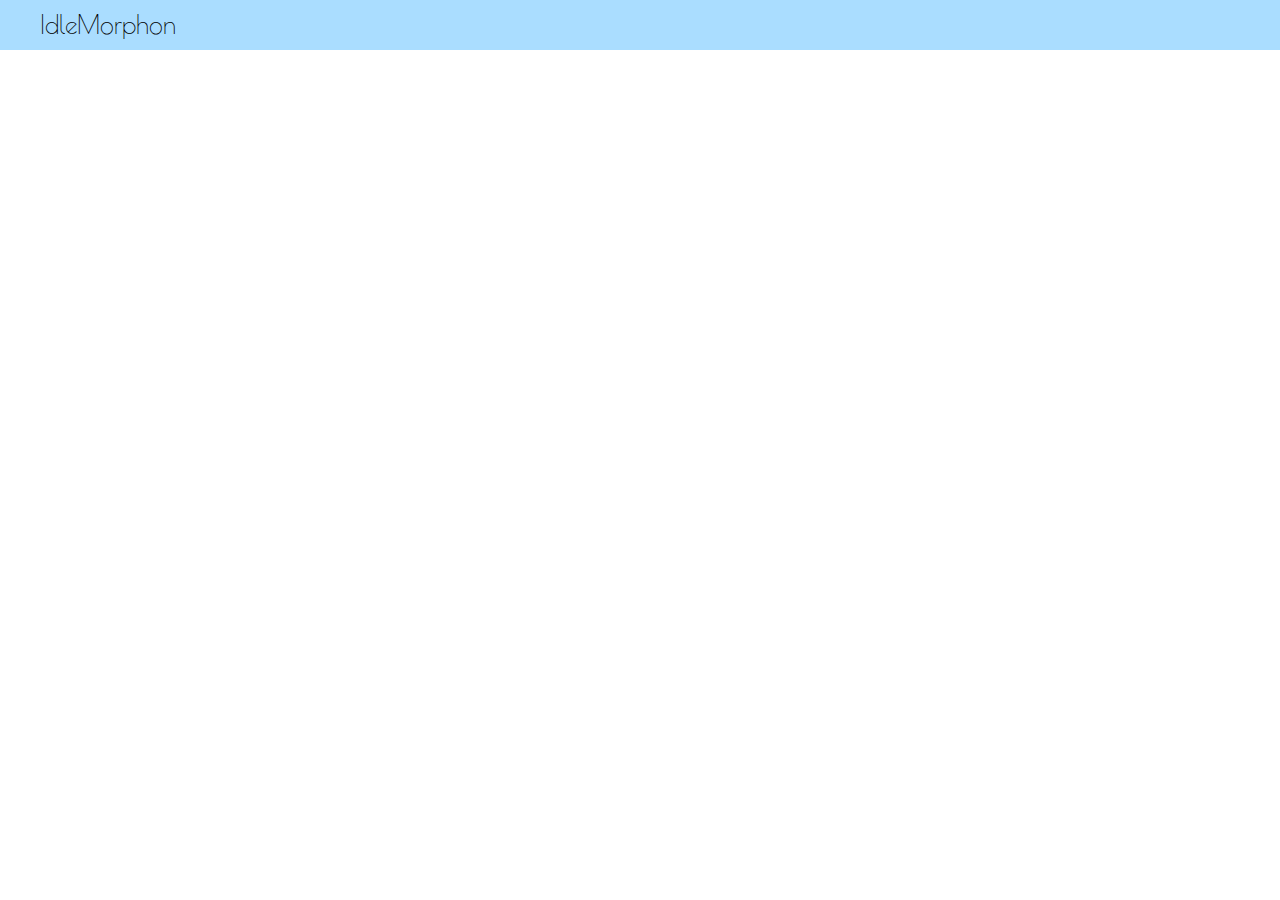
==== JS_v0/index.html @ ed519862 "Node Types & Liquid Gauges" ====
<!doctype html>

<html lang="en">
<head>
  <meta charset="utf-8">

  <title>Idle Morphon</title>
  <meta name="description" content="The HTML5 Herald">
  <meta name="author" content="SitePoint">

  <link rel="stylesheet" type="text/css" href="css/styles.css?v=1.0">
  <link href='https://fonts.googleapis.com/css?family=Poiret+One' rel='stylesheet' type='text/css'>

</head>

<body>

  <div id="header">
  	<div id="title">IdleMorphon</div>
  </div>

  <svg id="gaugeOrange" style="position:absolute;top:40px;width:100px;z-index:20;"></svg>

  <div id="svgcontainer"></div>

  <script src = "http://d3js.org/d3.v2.min.js"></script>
  <script src = "js/scripts.js"></script>
  <script src = "js/liquidFillGauge.js"></script>

  <script>
    var configOrange = liquidFillGaugeDefaultSettings();
    configOrange.waveColor = '#FA0';
    configOrange.waveTextColor = '#FFF';
    var gaugeOrange = loadLiquidFillGauge("gaugeOrange", (resourceOrange*100)/resourceOrangeCap, configOrange);
  </script>

</body>
</html>
---- JS_v0/css/styles.css ----
body{
	font-family: 'Poiret One', cursive;
}

#header{
	position: fixed;
	top: 0px;
	left: 0px;
	width: 100%;
	height: 50px;
	line-height: 50px;

	background-color: #AADDFF;
}

#title{
	position: relative;
	left: 40px;

	font-size: 25px;
}

#svgcontainer{
	position: fixed;
	top: 50px;
	bottom: 0px;
	left: 0px;
	right: 0px;
}

.resourceLabel{
	position: absolute;
	left: 20px;
	z-index: 20;
}

//SVG

.node_selected {
  stroke: #FF0;
}

.drag_line {
  stroke: #999;
  stroke-width: 5;
  pointer-events: none;
}

.drag_line_hidden {
  stroke: #999;
  stroke-width: 0;
  pointer-events: none;
}

.link {
  stroke: #999;
  stroke-width: 2;
  cursor: crosshair;
}

.link_selected {
  stroke: #ff7f0e;
}

//Node types
.node {
  fill: #999;
  cursor: crosshair;
}
.storage{
	fill: #FA0;
	cursor: crosshair;
}
.collector{
	fill: #FA0;
	cursor: crosshair;
}
.anchor{
	fill: #000;
	cursor: crosshair;
}
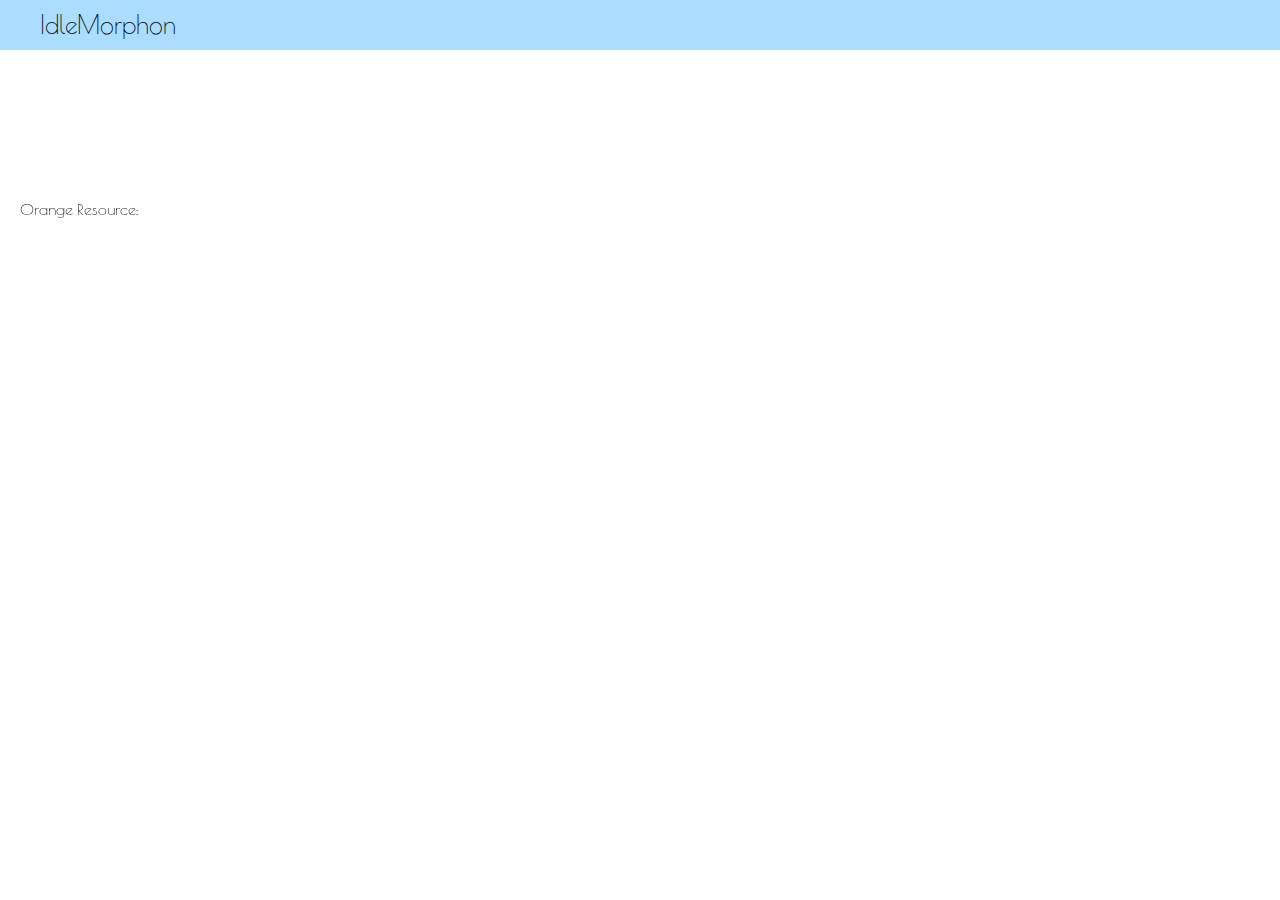
==== commit 227b2a83: "New node: Net" ====
--- a/JS_v0/index.html
+++ b/JS_v0/index.html
@@ -19,20 +19,23 @@
   	<div id="title">IdleMorphon</div>
   </div>
 
+  <div class='resourceLabel'>Orange Resource: </div>
+  <div class='resourceLabel' id='orangeLabel' style="left:150px;"></div>
+
   <svg id="gaugeOrange" style="position:absolute;top:40px;width:100px;z-index:20;"></svg>
 
   <div id="svgcontainer"></div>
 
   <script src = "http://d3js.org/d3.v2.min.js"></script>
+  <script src = "js/liquidFillGauge.js"></script>
   <script src = "js/scripts.js"></script>
-  <script src = "js/liquidFillGauge.js"></script>
 
-  <script>
+ <!-- <script>
     var configOrange = liquidFillGaugeDefaultSettings();
     configOrange.waveColor = '#FA0';
     configOrange.waveTextColor = '#FFF';
     var gaugeOrange = loadLiquidFillGauge("gaugeOrange", (resourceOrange*100)/resourceOrangeCap, configOrange);
-  </script>
+  </script>-->
 
 </body>
 </html>--- a/JS_v0/css/styles.css
+++ b/JS_v0/css/styles.css
@@ -31,6 +31,7 @@
 .resourceLabel{
 	position: absolute;
 	left: 20px;
+	top: 200px;
 	z-index: 20;
 }
 
@@ -75,7 +76,7 @@
 	fill: #FA0;
 	cursor: crosshair;
 }
-.anchor{
-	fill: #000;
+.net{
+	fill: #999;
 	cursor: crosshair;
 }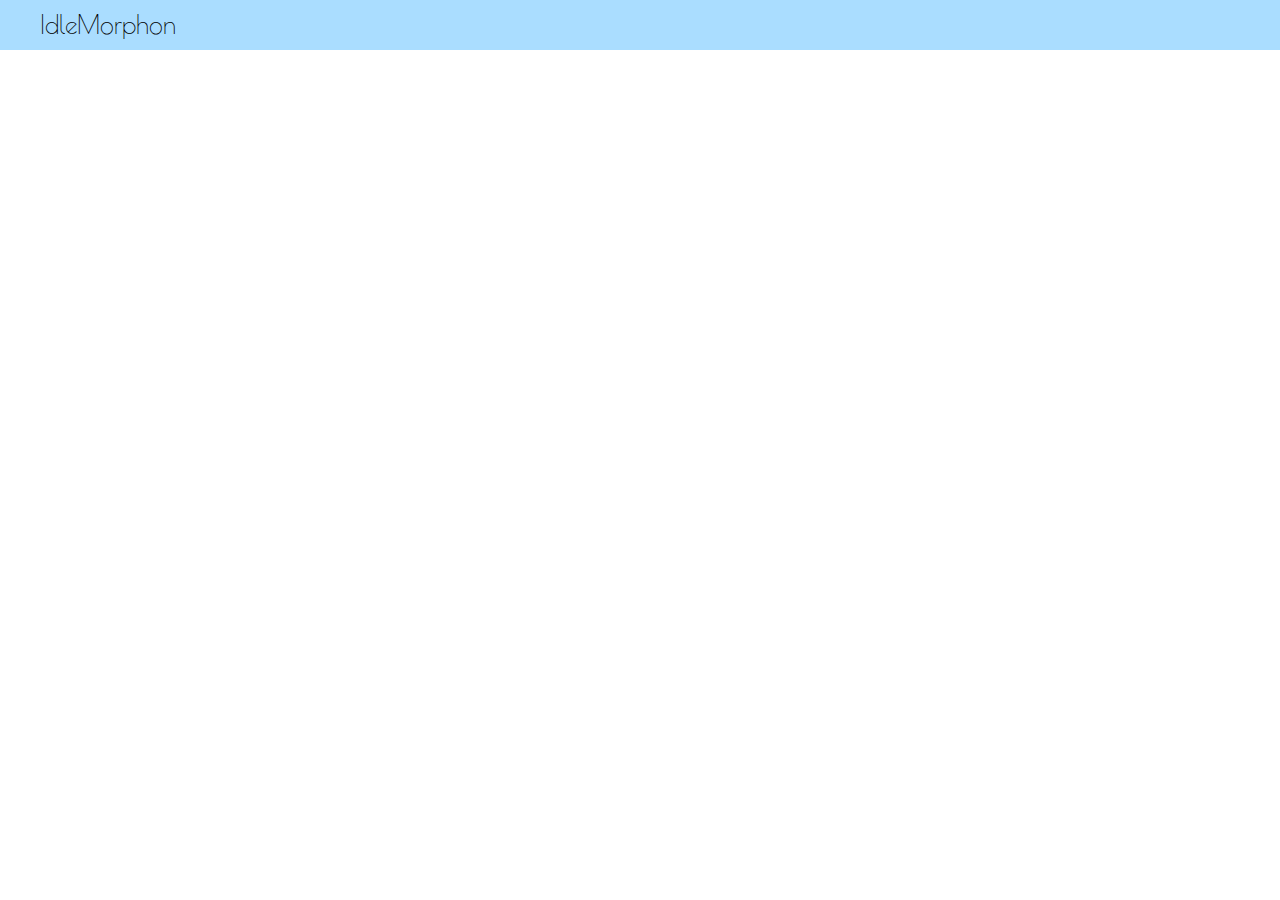
==== commit 2a8abdf3: "Resources changed to fit new scheme" ====
--- a/JS_v0/index.html
+++ b/JS_v0/index.html
@@ -19,23 +19,20 @@
   	<div id="title">IdleMorphon</div>
   </div>
 
-  <div class='resourceLabel'>Orange Resource: </div>
-  <div class='resourceLabel' id='orangeLabel' style="left:150px;"></div>
-
-  <svg id="gaugeOrange" style="position:absolute;top:40px;width:100px;z-index:20;"></svg>
+  <svg id="gaugered" style="position:absolute;top:-50px;left:200px;width:40px;z-index:20;"></svg>
+  <svg id="gaugeblue" style="position:absolute;top:-50px;left:280px;width:40px;z-index:20;"></svg>
+  <svg id="gaugeyellow" style="position:absolute;top:-50px;left:360px;width:40px;z-index:20;"></svg>
+  <svg id="gaugeorange" style="position:absolute;top:-50px;left:440px;width:40px;z-index:20;"></svg>
+  <svg id="gaugepurple" style="position:absolute;top:-50px;left:520px;width:40px;z-index:20;"></svg>
+  <svg id="gaugegreen" style="position:absolute;top:-50px;left:600px;width:40px;z-index:20;"></svg>
 
   <div id="svgcontainer"></div>
 
   <script src = "http://d3js.org/d3.v2.min.js"></script>
   <script src = "js/liquidFillGauge.js"></script>
+  <script src = "js/gaussGen.js"></script>
+  <script src = "js/soundScripts.js"></script>
   <script src = "js/scripts.js"></script>
-
- <!-- <script>
-    var configOrange = liquidFillGaugeDefaultSettings();
-    configOrange.waveColor = '#FA0';
-    configOrange.waveTextColor = '#FFF';
-    var gaugeOrange = loadLiquidFillGauge("gaugeOrange", (resourceOrange*100)/resourceOrangeCap, configOrange);
-  </script>-->
-
+  
 </body>
 </html>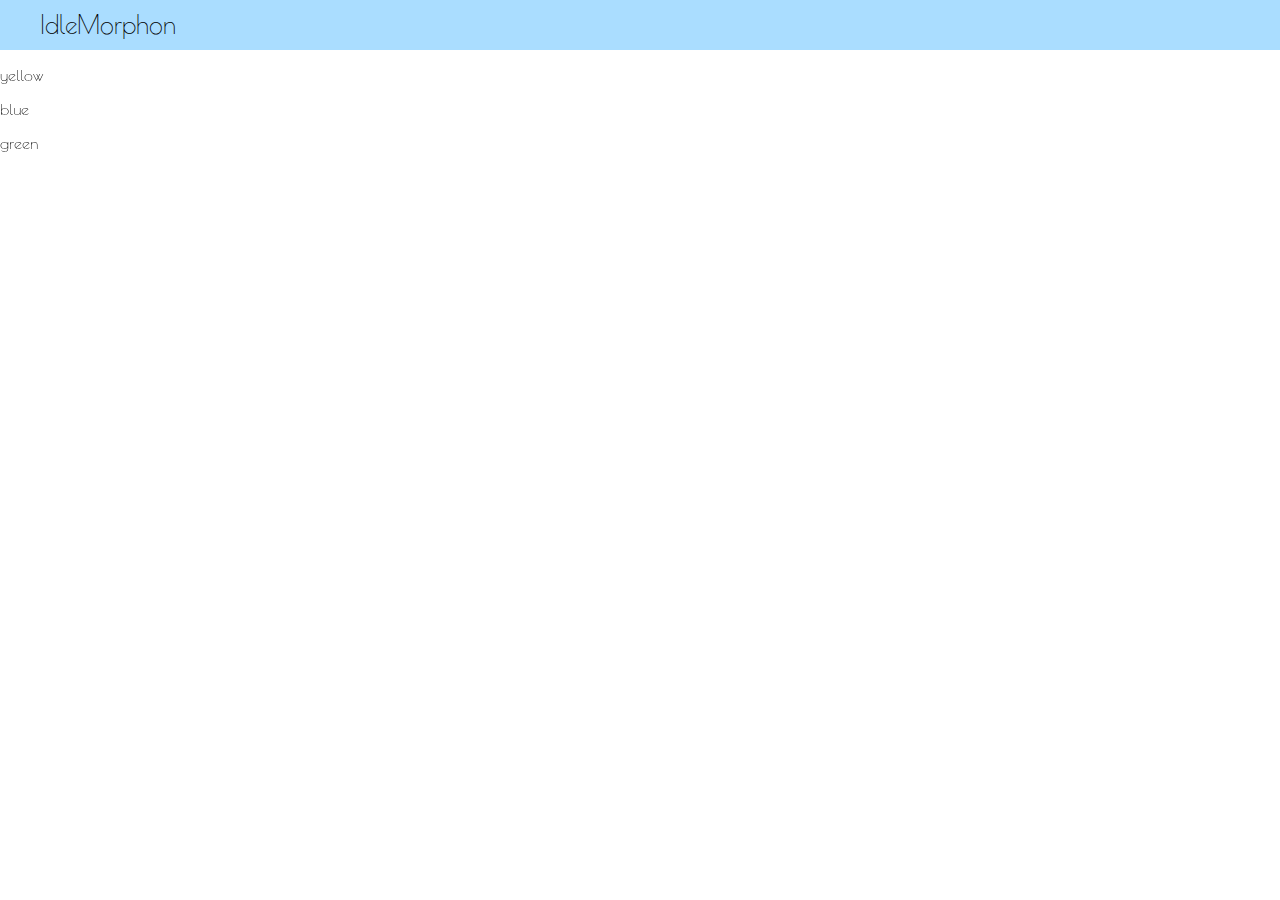
==== commit a2fd6112: "New changes work" ====
--- a/JS_v0/index.html
+++ b/JS_v0/index.html
@@ -19,14 +19,22 @@
   	<div id="title">IdleMorphon</div>
   </div>
 
-  <svg id="gaugered" style="position:absolute;top:-50px;left:200px;width:40px;z-index:20;"></svg>
-  <svg id="gaugeblue" style="position:absolute;top:-50px;left:280px;width:40px;z-index:20;"></svg>
-  <svg id="gaugeyellow" style="position:absolute;top:-50px;left:360px;width:40px;z-index:20;"></svg>
-  <svg id="gaugeorange" style="position:absolute;top:-50px;left:440px;width:40px;z-index:20;"></svg>
-  <svg id="gaugepurple" style="position:absolute;top:-50px;left:520px;width:40px;z-index:20;"></svg>
-  <svg id="gaugegreen" style="position:absolute;top:-50px;left:600px;width:40px;z-index:20;"></svg>
+  <svg id="gaugered" style="position:absolute;top:20px;left:20px;width:70px;z-index:20;"></svg>
+  <svg id="gaugeblue" style="position:absolute;top:20px;left:100px;width:70px;z-index:20;"></svg>
+  <svg id="gaugeyellow" style="position:absolute;top:20px;left:180px;width:70px;z-index:20;"></svg>
+  <svg id="gaugeorange" style="position:absolute;top:20px;left:260px;width:70px;z-index:20;"></svg>
+  <svg id="gaugepurple" style="position:absolute;top:20px;left:380px;width:70px;z-index:20;"></svg>
+  <svg id="gaugegreen" style="position:absolute;top:20px;left:460px;width:70px;z-index:20;"></svg>
 
-  <div id="svgcontainer"></div>
+  <div id="svgcontainer">
+      <div id="invisBox">
+        <p onclick="changeNode(0)">yellow</p>
+        <p onclick="changeNode(3)">blue</p>
+        <p onclick="changeNode(6)">green</p>
+    </div>
+
+  </div>
+  
 
   <script src = "http://d3js.org/d3.v2.min.js"></script>
   <script src = "js/liquidFillGauge.js"></script>
--- a/JS_v0/css/styles.css
+++ b/JS_v0/css/styles.css
@@ -68,15 +68,63 @@
   fill: #999;
   cursor: crosshair;
 }
-.storage{
-	fill: #FA0;
+.yellowbasic{
+	fill: #FC0;
 	cursor: crosshair;
 }
-.collector{
-	fill: #FA0;
+.yellowadvanced{
+	fill: #CA0;
 	cursor: crosshair;
 }
-.net{
-	fill: #999;
+.yellowstorage{
+	fill: #A90;
+	stroke: #FE0;
+	stroke-width:3;
+}
+
+.bluebasic{
+	fill: #00F;
+	stroke: #44F;
+	stroke-width:30;
+	stroke-opacity: 0.5;
 	cursor: crosshair;
+}
+
+.blueadvanced{
+	fill: #00C;
+	stroke: #44F;
+	stroke-width:50;
+	stroke-opacity: 0.5;
+	cursor: crosshair;
+}
+
+.bluestorage{
+	fill: #44F;
+	stroke: #00E;
+	stroke-width:15;
+	stroke-opacity: 0.5;
+}
+.greenbasic{
+	fill: #3F3;
+	cursor: crosshair;
+}
+.greenadvanced{
+	fill: #0A0;
+	cursor: crosshair;
+}
+.greenstorage{
+	fill: #040;
+	stroke: #090;
+	stroke-width:3;
+}
+
+//UI
+#invisBox{
+    position: fixed;
+    top:50px;
+    right: 0;
+    height: 100%;
+    width: 150px;
+    background: blue;
+    hover: {background-color: red;}
 }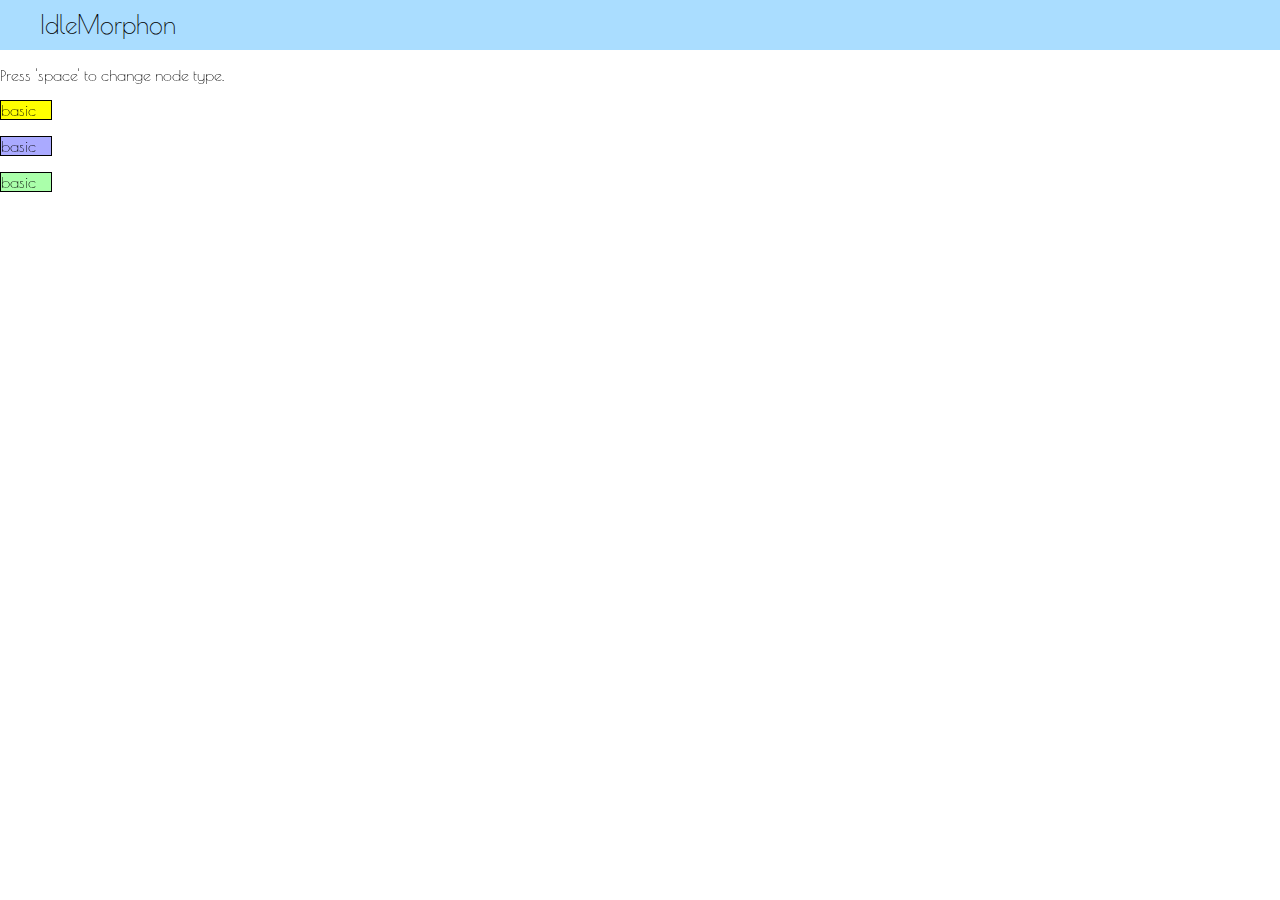
==== commit 2d7904fa: "Node selector UI fixes" ====
--- a/JS_v0/index.html
+++ b/JS_v0/index.html
@@ -19,20 +19,20 @@
   	<div id="title">IdleMorphon</div>
   </div>
 
-  <svg id="gaugered" style="position:absolute;top:20px;left:20px;width:70px;z-index:20;"></svg>
-  <svg id="gaugeblue" style="position:absolute;top:20px;left:100px;width:70px;z-index:20;"></svg>
-  <svg id="gaugeyellow" style="position:absolute;top:20px;left:180px;width:70px;z-index:20;"></svg>
-  <svg id="gaugeorange" style="position:absolute;top:20px;left:260px;width:70px;z-index:20;"></svg>
-  <svg id="gaugepurple" style="position:absolute;top:20px;left:380px;width:70px;z-index:20;"></svg>
-  <svg id="gaugegreen" style="position:absolute;top:20px;left:460px;width:70px;z-index:20;"></svg>
+  <svg id="gaugered" style="position:absolute;top:60px;left:100px;width:70px;z-index:20;"></svg>
+  <svg id="gaugeblue" style="position:absolute;top:60px;left:180px;width:70px;z-index:20;"></svg>
+  <svg id="gaugeyellow" style="position:absolute;top:60px;left:260px;width:70px;z-index:20;"></svg>
+  <svg id="gaugeorange" style="position:absolute;top:60px;left:340px;width:70px;z-index:20;"></svg>
+  <svg id="gaugepurple" style="position:absolute;top:60px;left:460px;width:70px;z-index:20;"></svg>
+  <svg id="gaugegreen" style="position:absolute;top:60px;left:540px;width:70px;z-index:20;"></svg>
 
   <div id="svgcontainer">
-      <div id="invisBox">
-        <p onclick="changeNode(0)">yellow</p>
-        <p onclick="changeNode(3)">blue</p>
-        <p onclick="changeNode(6)">green</p>
+    <div id="invisBox" style="position:absolute;z-index:99;">
+     <p>Press 'space' to change node type.</p>
+      <p class = 'UI' onclick="changeNode(0)" style="background-color:yellow;border:1px solid;width:50px;">basic</p>
+      <p class = 'UI' onclick="changeNode(3)" style="background-color:#AAF;border:1px solid;width:50px;">basic</p>
+      <p class = 'UI' onclick="changeNode(6)" style="background-color:#AFA;border:1px solid;width:50px;">basic</p>
     </div>
-
   </div>
   
 
--- a/JS_v0/css/styles.css
+++ b/JS_v0/css/styles.css
@@ -116,15 +116,4 @@
 	fill: #040;
 	stroke: #090;
 	stroke-width:3;
-}
-
-//UI
-#invisBox{
-    position: fixed;
-    top:50px;
-    right: 0;
-    height: 100%;
-    width: 150px;
-    background: blue;
-    hover: {background-color: red;}
 }